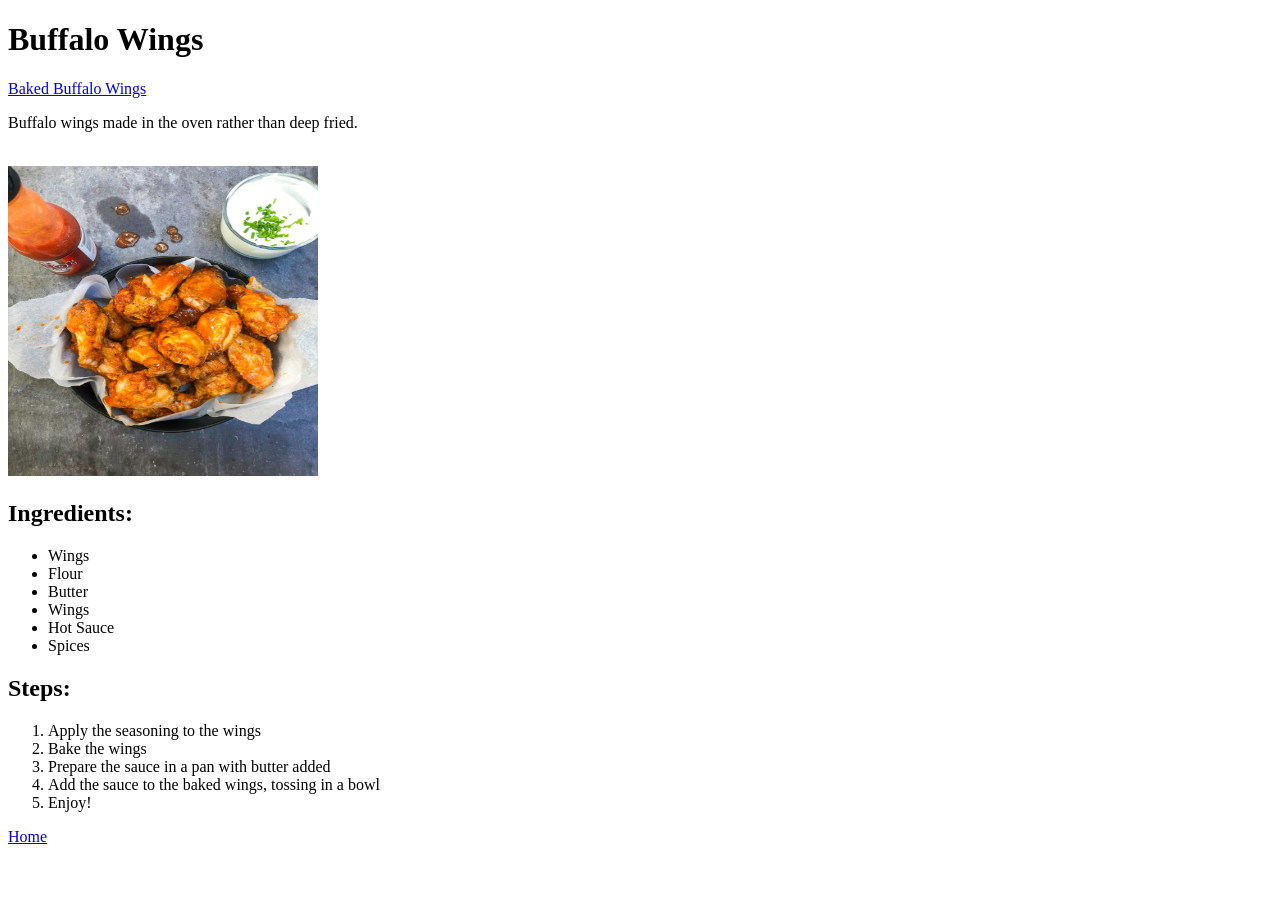
==== recipes/buffalo-wings.html @ 67605bf7 "Added the index HTML file and created a buffalo wings recipe, along with a dir for future recipe ima" ====
<!DOCTYPE html>
<html lang="en">
<head>
    <meta charset="UTF-8">
    <meta name="viewport" content="width=device-width, initial-scale=1.0">
    <title>Document</title>
</head>
<body>
    <h1>Buffalo Wings</h1>
    <a href="https://www.allrecipes.com/recipe/166638/baked-buffalo-wings/">Baked Buffalo Wings</a>
    <br>
    <p>Buffalo wings made in the oven rather than deep fried.</p>
    <br>
    <img src="../recipes/images/scott-eckersley-R-7_ErUOLxw-unsplash.jpg" alt="Image of Buffalo Wings" height="310" width="310">
    <br>
        <h2>Ingredients:</h2>
        <ul>
            <li>Wings</li>
            <li>Flour</li>
            <li>Butter</li>
            <li>Wings</li>
            <li>Hot Sauce</li>
            <li>Spices</li>
        </ul>

        <h2>Steps:</h2>
        <ol>
            <li>Apply the seasoning to the wings</li>
            <li>Bake the wings</li>
            <li>Prepare the sauce in a pan with butter added</li>
            <li>Add the sauce to the baked wings, tossing in a bowl</li>
            <li>Enjoy!</li>
        </ol>

    <a href="../index.html">Home</a>
</body>
</html>
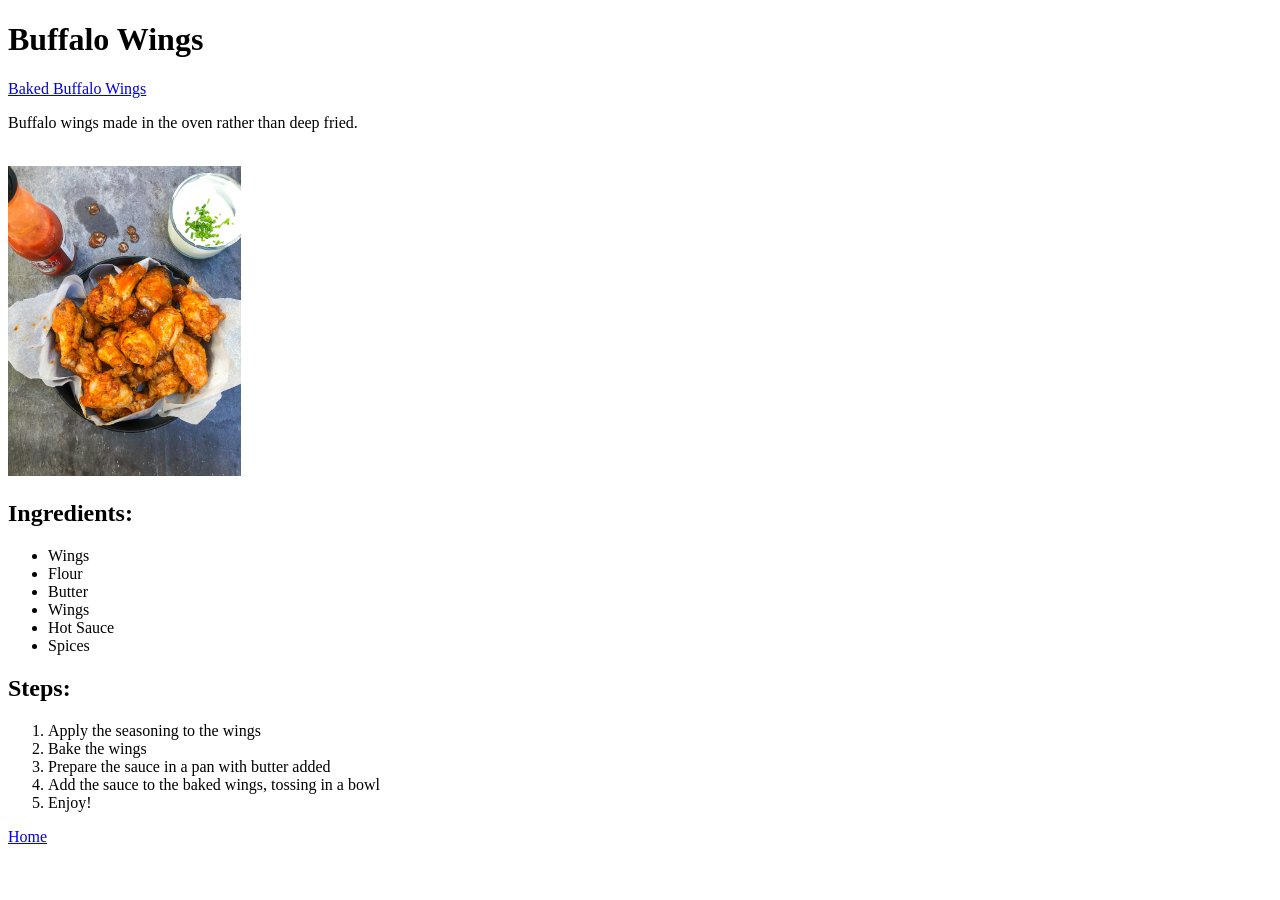
==== commit dc64bb9e: "experimenting with css styling on main page" ====
--- a/recipes/buffalo-wings.html
+++ b/recipes/buffalo-wings.html
@@ -11,7 +11,7 @@
     <br>
     <p>Buffalo wings made in the oven rather than deep fried.</p>
     <br>
-    <img src="../recipes/images/scott-eckersley-R-7_ErUOLxw-unsplash.jpg" alt="Image of Buffalo Wings" height="310" width="310">
+    <img src="../recipes/images/scott-eckersley-R-7_ErUOLxw-unsplash.jpg" alt="Image of Buffalo Wings" height="310" width="auto">
     <br>
         <h2>Ingredients:</h2>
         <ul>
